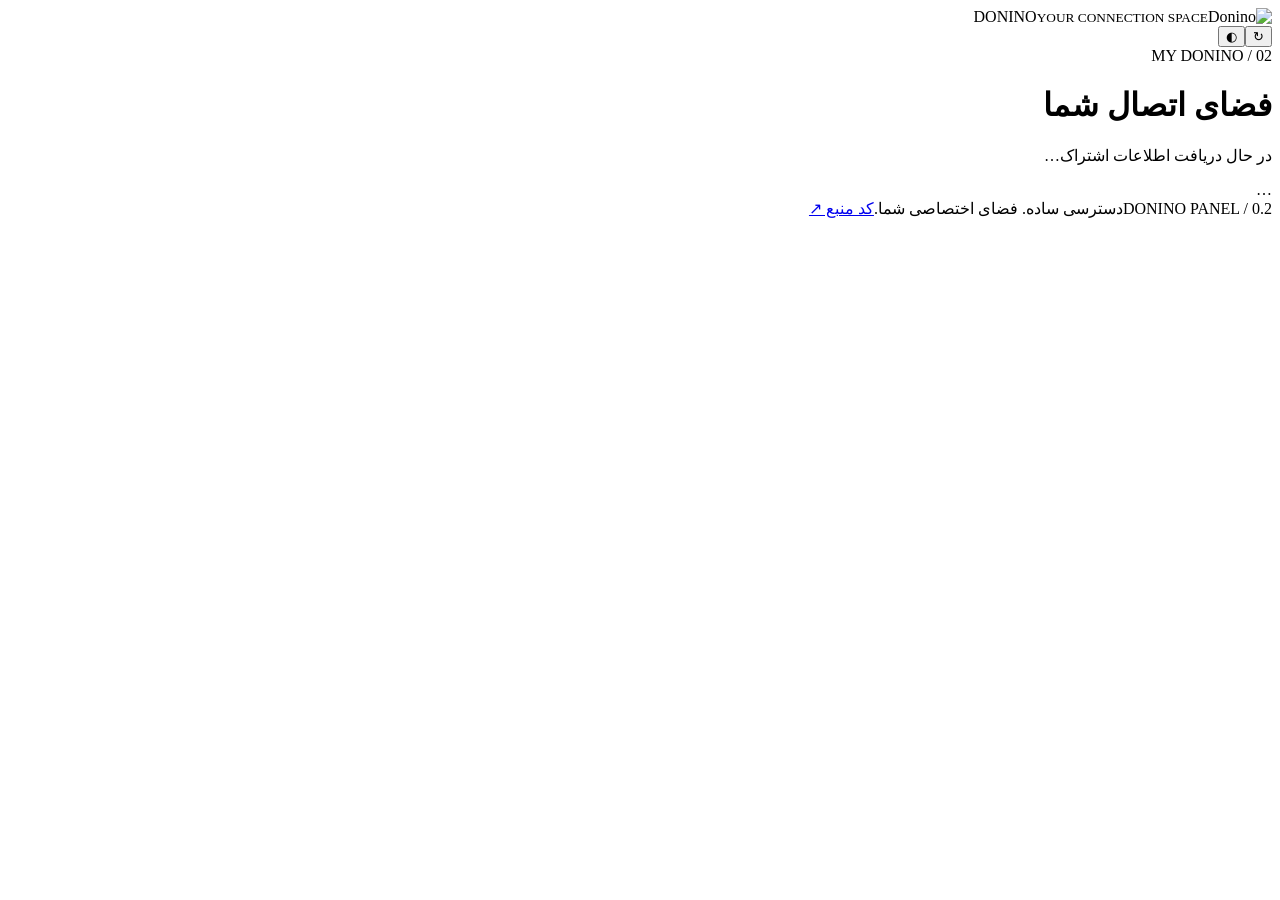
==== app/static/portal.html @ fa9fe95a "Release Donino 0.2 with durable usage, live additions and customer portal" ====
<!doctype html>
<html lang="fa" dir="rtl" data-theme="dark">
  <head>
    <meta charset="UTF-8" />
    <meta name="viewport" content="width=device-width,initial-scale=1" />
    <meta name="referrer" content="no-referrer" />
    <meta name="robots" content="noindex,nofollow" />
    <title>اشتراک من | Donino</title>
    <link rel="icon" href="/static/logo.svg" type="image/svg+xml" />
    <link rel="stylesheet" href="/static/style.css" />
    <script src="/static/portal.js" defer></script>
  </head>
  <body class="portal-body">
    <div class="portal-wrap">
      <header class="portal-header">
        <div class="brand">
          <img src="/static/logo.svg" alt="Donino" /><span
            >DONINO<small>YOUR CONNECTION SPACE</small></span
          >
        </div>
        <div>
          <button
            id="portal-refresh"
            class="icon-button"
            aria-label="به‌روزرسانی"
          >
            ↻</button
          ><button
            id="portal-theme"
            class="icon-button"
            aria-label="تغییر پوسته"
          >
            ◐
          </button>
        </div>
      </header>
      <main class="portal-main">
        <div class="page-heading">
          <div>
            <span class="eyebrow">MY DONINO / 02</span>
            <h1>فضای اتصال شما</h1>
            <p id="portal-greeting">در حال دریافت اطلاعات اشتراک…</p>
          </div>
          <span id="portal-status" class="badge">…</span>
        </div>
        <div id="portal-error" class="notice error" role="alert" hidden></div>
        <section id="portal-content" hidden>
          <div class="stats portal-stats">
            <article class="stat featured">
              <span>حجم باقی‌مانده</span><strong id="remaining" dir="auto">—</strong
              ><small id="quota">—</small>
            </article>
            <article class="stat">
              <span>مصرف کل</span><strong id="used" dir="ltr">—</strong
              ><small id="traffic-detail">—</small>
            </article>
            <article class="stat">
              <span>اعتبار اشتراک</span><strong id="expiry">—</strong
              ><small id="days-left">—</small>
            </article>
          </div>
          <div class="portal-connect card">
            <div>
              <span class="eyebrow">ONE LINK. ALL CONNECTIONS.</span>
              <h2>همیشه یک راه برای اتصال</h2>
              <p class="muted">
                لینک اشتراک را در برنامهٔ سازگار وارد کنید یا کد را اسکن کنید.
                این لینک خصوصی است؛ فقط روی دستگاه‌های خودتان استفاده کنید.
              </p>
              <label
                >لینک اشتراک<textarea
                  id="subscription-link"
                  readonly
                  dir="ltr"
                ></textarea>
              </label>
              <div class="compact-actions">
                <button class="primary" id="copy-subscription">
                  کپی اشتراک</button
                ><button class="secondary" id="copy-clash">
                  کپی Clash / Mihomo</button
                ><a class="outline-button" id="download-profile" download
                  >دریافت تنظیمات ↓</a
                >
              </div>
            </div>
            <figure class="portal-qr">
              <img id="subscription-qr" alt="QR اشتراک" />
              <figcaption>اسکن برای افزودن اشتراک</figcaption>
            </figure>
          </div>
          <div id="inactive-notice" class="notice" hidden>
            اشتراک شما در حال حاضر فعال نیست. برای تمدید یا بررسی دسترسی با مدیر
            شبکه تماس بگیرید.
          </div>
          <section class="portal-profiles">
            <div class="card-head">
              <h2>اتصال‌های شما</h2>
              <small id="profile-count"></small>
            </div>
            <div id="profile-list"></div>
          </section>
          <p id="legacy-note" class="note" hidden>
            بخشی از مصرف از نسخهٔ قبل منتقل شده و تفکیک ارسال و دریافت آن موجود
            نیست.
          </p>
        </section>
      </main>
      <footer>
        <span>DONINO PANEL / 0.2</span
        ><span>دسترسی ساده. فضای اختصاصی شما.</span
        ><a
          href="https://github.com/danialrad04-sketch/donino-panel"
          rel="noopener"
          target="_blank"
          >کد منبع ↗︎</a
        >
      </footer>
    </div>
    <div id="toast" class="toast" role="status" hidden></div>
  </body>
</html>
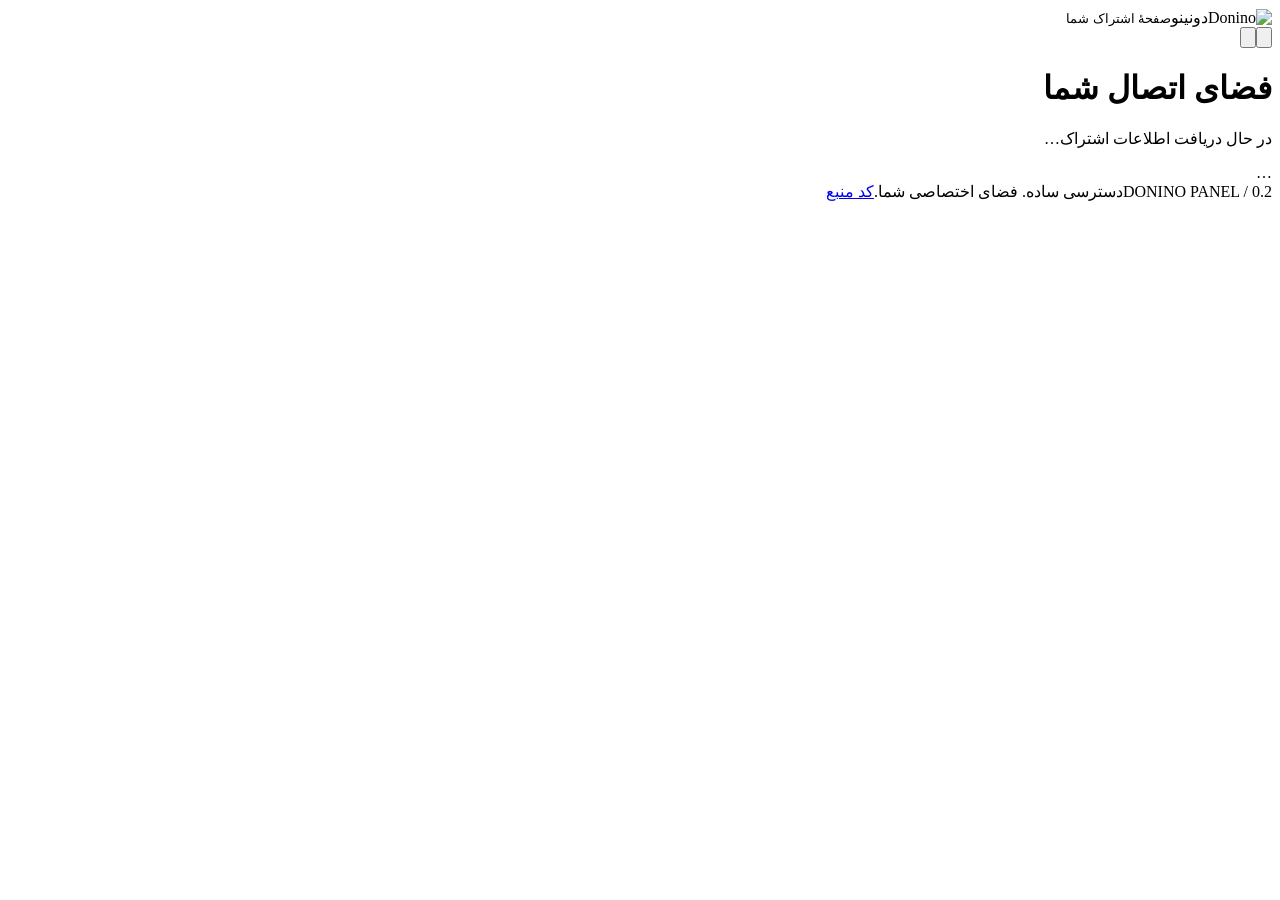
==== commit 7e298899: "Redesign panel UI: calmer tokens, navigation and copy - Neutral graphite design system for dark and " ====
--- a/app/static/portal.html
+++ b/app/static/portal.html
@@ -15,7 +15,7 @@
       <header class="portal-header">
         <div class="brand">
           <img src="/static/logo.svg" alt="Donino" /><span
-            >DONINO<small>YOUR CONNECTION SPACE</small></span
+            >دونینو<small>صفحهٔ اشتراک شما</small></span
           >
         </div>
         <div>
@@ -24,20 +24,19 @@
             class="icon-button"
             aria-label="به‌روزرسانی"
           >
-            ↻</button
+            <svg class="icon" viewBox="0 0 24 24" aria-hidden="true"><path d="M20 12a8 8 0 1 1-2.3-5.7"/><path d="M20 4v5h-5"/></svg></button
           ><button
             id="portal-theme"
             class="icon-button"
             aria-label="تغییر پوسته"
           >
-            ◐
+            <svg class="icon" viewBox="0 0 24 24" aria-hidden="true"><path d="M20.5 14.5A8.5 8.5 0 1 1 9.5 3.5a7 7 0 0 0 11 11z"/></svg>
           </button>
         </div>
       </header>
       <main class="portal-main">
         <div class="page-heading">
           <div>
-            <span class="eyebrow">MY DONINO / 02</span>
             <h1>فضای اتصال شما</h1>
             <p id="portal-greeting">در حال دریافت اطلاعات اشتراک…</p>
           </div>
@@ -61,7 +60,6 @@
           </div>
           <div class="portal-connect card">
             <div>
-              <span class="eyebrow">ONE LINK. ALL CONNECTIONS.</span>
               <h2>همیشه یک راه برای اتصال</h2>
               <p class="muted">
                 لینک اشتراک را در برنامهٔ سازگار وارد کنید یا کد را اسکن کنید.
@@ -80,7 +78,7 @@
                 ><button class="secondary" id="copy-clash">
                   کپی Clash / Mihomo</button
                 ><a class="outline-button" id="download-profile" download
-                  >دریافت تنظیمات ↓</a
+                  >دریافت تنظیمات</a
                 >
               </div>
             </div>
@@ -113,7 +111,7 @@
           href="https://github.com/danialrad04-sketch/donino-panel"
           rel="noopener"
           target="_blank"
-          >کد منبع ↗︎</a
+          >کد منبع</a
         >
       </footer>
     </div>
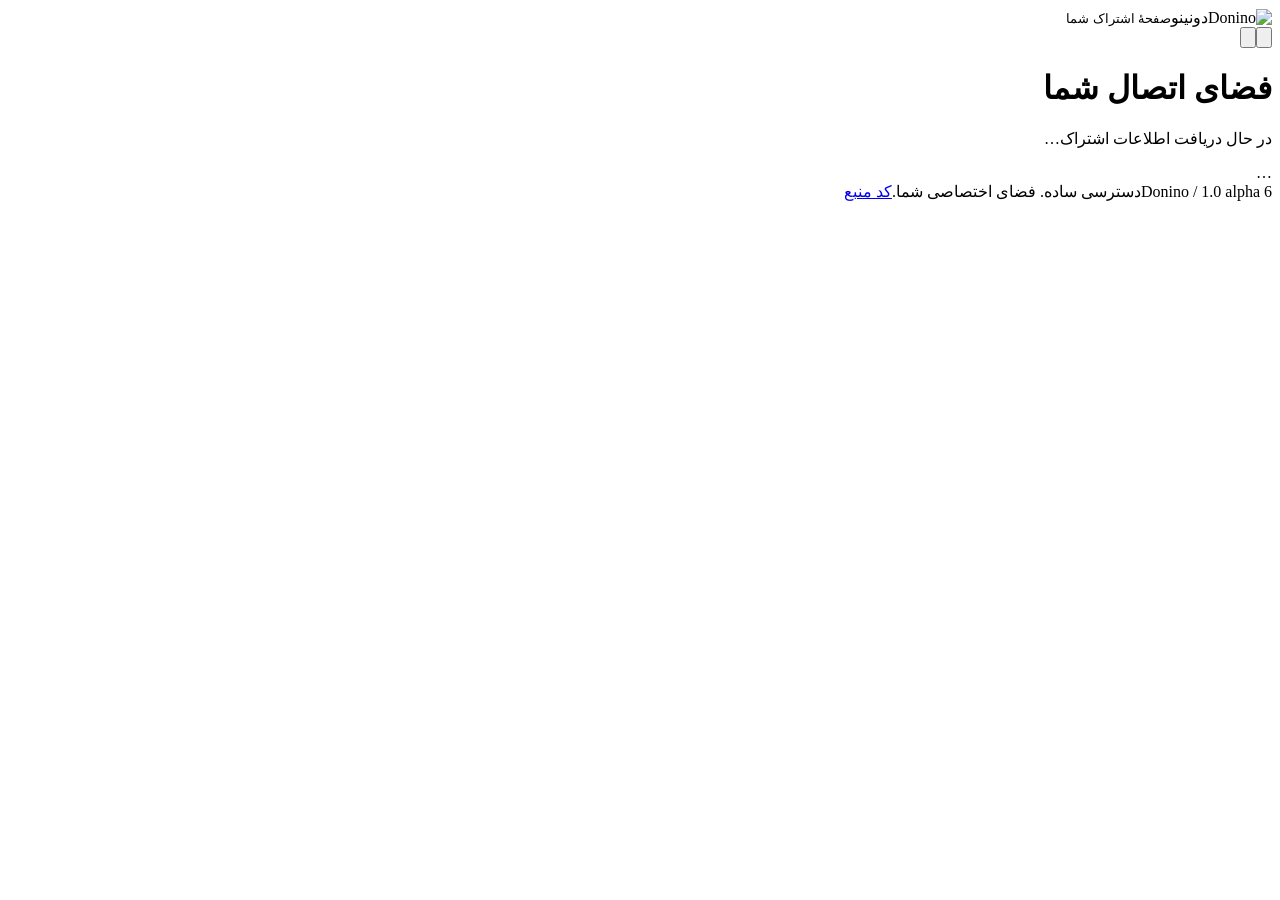
==== commit 3fbf9011: "Add authenticated DNS policies, quotas and optional Unbound gateway" ====
--- a/app/static/portal.html
+++ b/app/static/portal.html
@@ -24,13 +24,18 @@
             class="icon-button"
             aria-label="به‌روزرسانی"
           >
-            <svg class="icon" viewBox="0 0 24 24" aria-hidden="true"><path d="M20 12a8 8 0 1 1-2.3-5.7"/><path d="M20 4v5h-5"/></svg></button
+            <svg class="icon" viewBox="0 0 24 24" aria-hidden="true">
+              <path d="M20 12a8 8 0 1 1-2.3-5.7" />
+              <path d="M20 4v5h-5" />
+            </svg></button
           ><button
             id="portal-theme"
             class="icon-button"
             aria-label="تغییر پوسته"
           >
-            <svg class="icon" viewBox="0 0 24 24" aria-hidden="true"><path d="M20.5 14.5A8.5 8.5 0 1 1 9.5 3.5a7 7 0 0 0 11 11z"/></svg>
+            <svg class="icon" viewBox="0 0 24 24" aria-hidden="true">
+              <path d="M20.5 14.5A8.5 8.5 0 1 1 9.5 3.5a7 7 0 0 0 11 11z" />
+            </svg>
           </button>
         </div>
       </header>
@@ -46,7 +51,8 @@
         <section id="portal-content" hidden>
           <div class="stats portal-stats">
             <article class="stat featured">
-              <span>حجم باقی‌مانده</span><strong id="remaining" dir="auto">—</strong
+              <span>حجم باقی‌مانده</span
+              ><strong id="remaining" dir="auto">—</strong
               ><small id="quota">—</small>
             </article>
             <article class="stat">
@@ -102,10 +108,39 @@
             بخشی از مصرف از نسخهٔ قبل منتقل شده و تفکیک ارسال و دریافت آن موجود
             نیست.
           </p>
+          <section id="portal-dns" class="card" hidden>
+            <h2>DNS اختصاصی شما</h2>
+            <p id="dns-summary"></p>
+            <p class="muted">
+              بایت DNS مربوط به درخواست نام دامنه است؛ حجم دانلود و ترافیک بازی
+              را نشان نمی‌دهد. برای DNS عادی یا DoT، IP همین اتصال را ثبت کنید.
+              در IP مشترک از DoH با اعتبارنامه یا تونل سازگار استفاده کنید.
+            </p>
+            <p id="dns-ip-list" class="mono"></p>
+            <div class="compact-actions">
+              <button id="dns-claim" class="secondary">ثبت IP همین اتصال</button
+              ><button id="dns-release" class="secondary">آزادکردن IPها</button
+              ><button id="dns-credential" class="secondary">
+                اعتبارنامهٔ تازهٔ DoH
+              </button>
+            </div>
+            <p id="dns-message" role="status"></p>
+            <label id="dns-secret-label" hidden
+              >اعتبارنامهٔ خصوصی DoH؛ فقط همین بار نمایش داده می‌شود<textarea
+                id="dns-secret"
+                dir="ltr"
+                readonly
+              ></textarea
+              ><small
+                >با ساخت اعتبارنامهٔ تازه، قبلی باطل می‌شود. کلاینت باید هدر
+                Authorization: Bearer را پشتیبانی کند.</small
+              ></label
+            >
+          </section>
         </section>
       </main>
       <footer>
-        <span>DONINO PANEL / 0.2</span
+        <span>Donino / 1.0 alpha 6</span
         ><span>دسترسی ساده. فضای اختصاصی شما.</span
         ><a
           href="https://github.com/danialrad04-sketch/donino-panel"
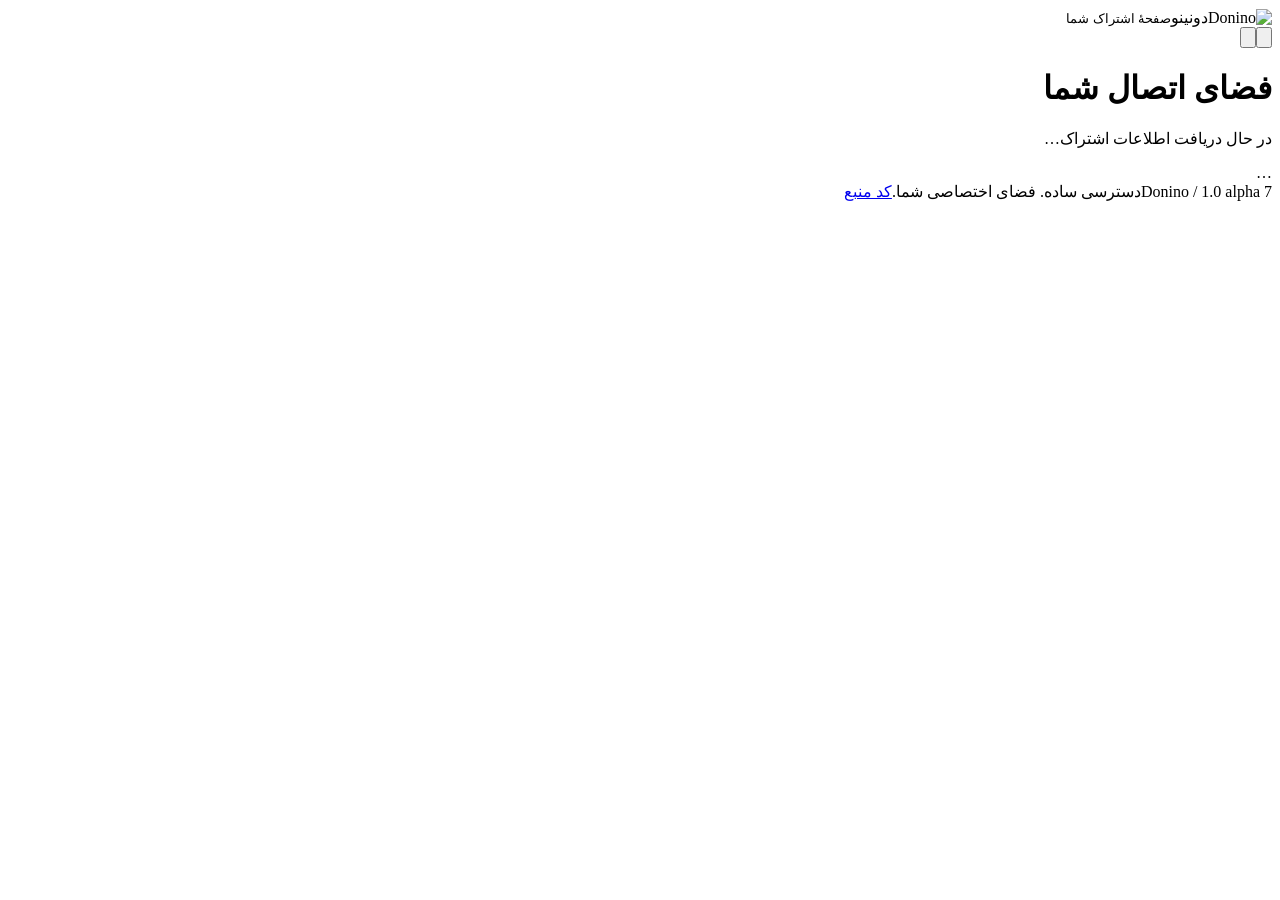
==== commit 8727159d: "Add pinned gaming DNS catalog and reversible doctor-dns account staging" ====
--- a/app/static/portal.html
+++ b/app/static/portal.html
@@ -140,7 +140,7 @@
         </section>
       </main>
       <footer>
-        <span>Donino / 1.0 alpha 6</span
+        <span>Donino / 1.0 alpha 7</span
         ><span>دسترسی ساده. فضای اختصاصی شما.</span
         ><a
           href="https://github.com/danialrad04-sketch/donino-panel"
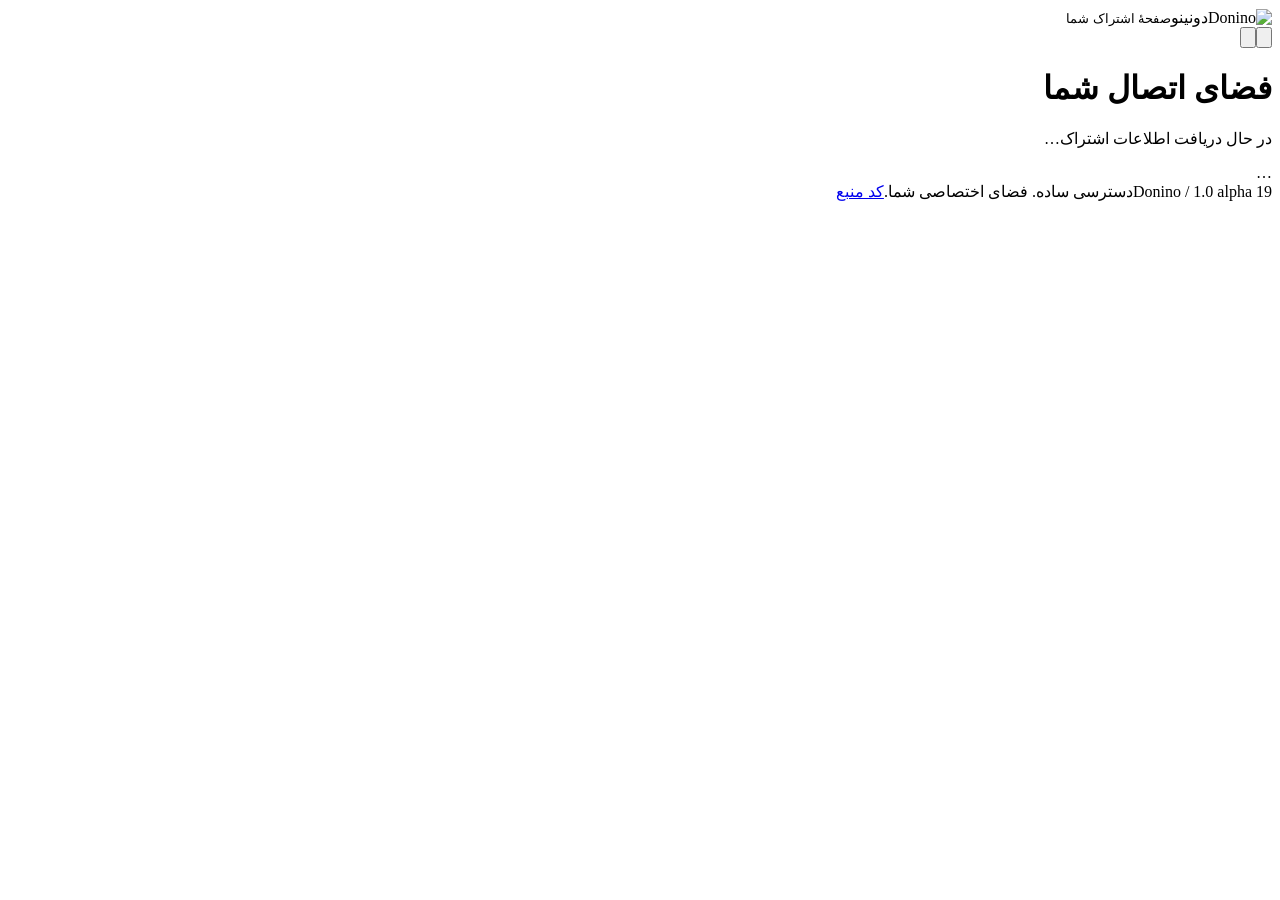
==== commit d0269289: "feat(dns): enable plain UDP/TCP service and managed client IPs without panel TLS" ====
--- a/app/static/portal.html
+++ b/app/static/portal.html
@@ -7,8 +7,8 @@
     <meta name="robots" content="noindex,nofollow" />
     <title>اشتراک من | Donino</title>
     <link rel="icon" href="/static/logo.svg" type="image/svg+xml" />
-    <link rel="stylesheet" href="/static/style.css" />
-    <script src="/static/portal.js" defer></script>
+    <link rel="stylesheet" href="/static/style.css?v=1.0.0-alpha.19" />
+    <script src="/static/portal.js?v=1.0.0-alpha.19" defer></script>
   </head>
   <body class="portal-body">
     <div class="portal-wrap">
@@ -111,10 +111,15 @@
           <section id="portal-dns" class="card" hidden>
             <h2>DNS اختصاصی شما</h2>
             <p id="dns-summary"></p>
+            <label
+              >IP سرور DNS<input id="dns-server-address" readonly dir="ltr"
+            /></label>
+            <p id="dns-connection-help" class="muted"></p>
             <p class="muted">
               بایت DNS مربوط به درخواست نام دامنه است؛ حجم دانلود و ترافیک بازی
-              را نشان نمی‌دهد. برای DNS عادی یا DoT، IP همین اتصال را ثبت کنید.
-              در IP مشترک از DoH با اعتبارنامه یا تونل سازگار استفاده کنید.
+              را نشان نمی‌دهد. برای DNS معمولی، IP اینترنت همین اتصال را ثبت
+              کنید. دستگاه‌های پشت یک IP مشترک از یک حساب استفاده می‌کنند؛ حساب
+              مستقل به IP جدا یا تونل سازگار نیاز دارد.
             </p>
             <p id="dns-ip-list" class="mono"></p>
             <div class="compact-actions">
@@ -140,7 +145,7 @@
         </section>
       </main>
       <footer>
-        <span>Donino / 1.0 alpha 7</span
+        <span>Donino / 1.0 alpha 19</span
         ><span>دسترسی ساده. فضای اختصاصی شما.</span
         ><a
           href="https://github.com/danialrad04-sketch/donino-panel"
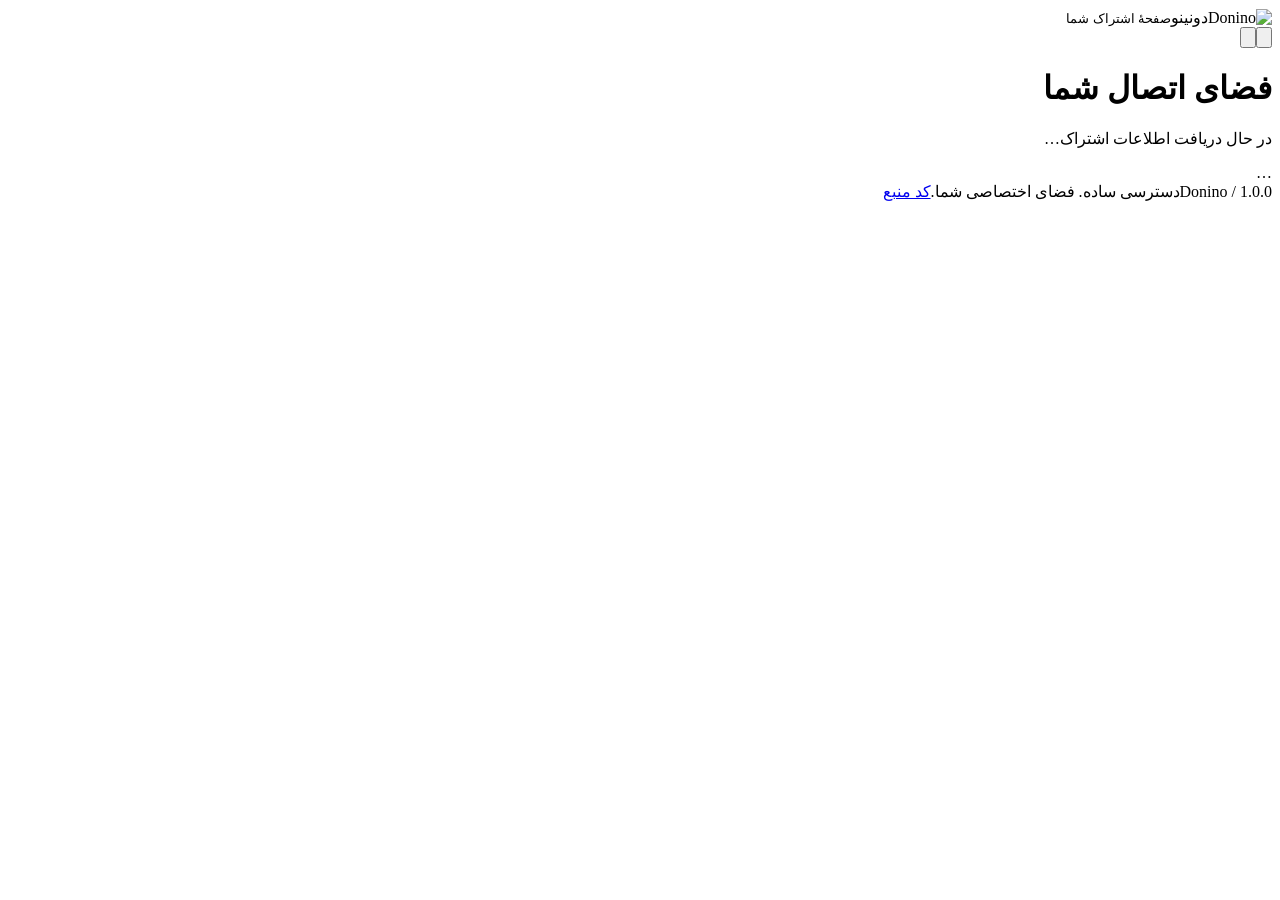
==== commit bde6729d: "release: stabilize scoped v1 and validate database readiness" ====
--- a/app/static/portal.html
+++ b/app/static/portal.html
@@ -7,8 +7,8 @@
     <meta name="robots" content="noindex,nofollow" />
     <title>اشتراک من | Donino</title>
     <link rel="icon" href="/static/logo.svg" type="image/svg+xml" />
-    <link rel="stylesheet" href="/static/style.css?v=1.0.0-alpha.19" />
-    <script src="/static/portal.js?v=1.0.0-alpha.19" defer></script>
+    <link rel="stylesheet" href="/static/style.css?v=1.0.0" />
+    <script src="/static/portal.js?v=1.0.0" defer></script>
   </head>
   <body class="portal-body">
     <div class="portal-wrap">
@@ -145,7 +145,7 @@
         </section>
       </main>
       <footer>
-        <span>Donino / 1.0 alpha 19</span
+        <span>Donino / 1.0.0</span
         ><span>دسترسی ساده. فضای اختصاصی شما.</span
         ><a
           href="https://github.com/danialrad04-sketch/donino-panel"
